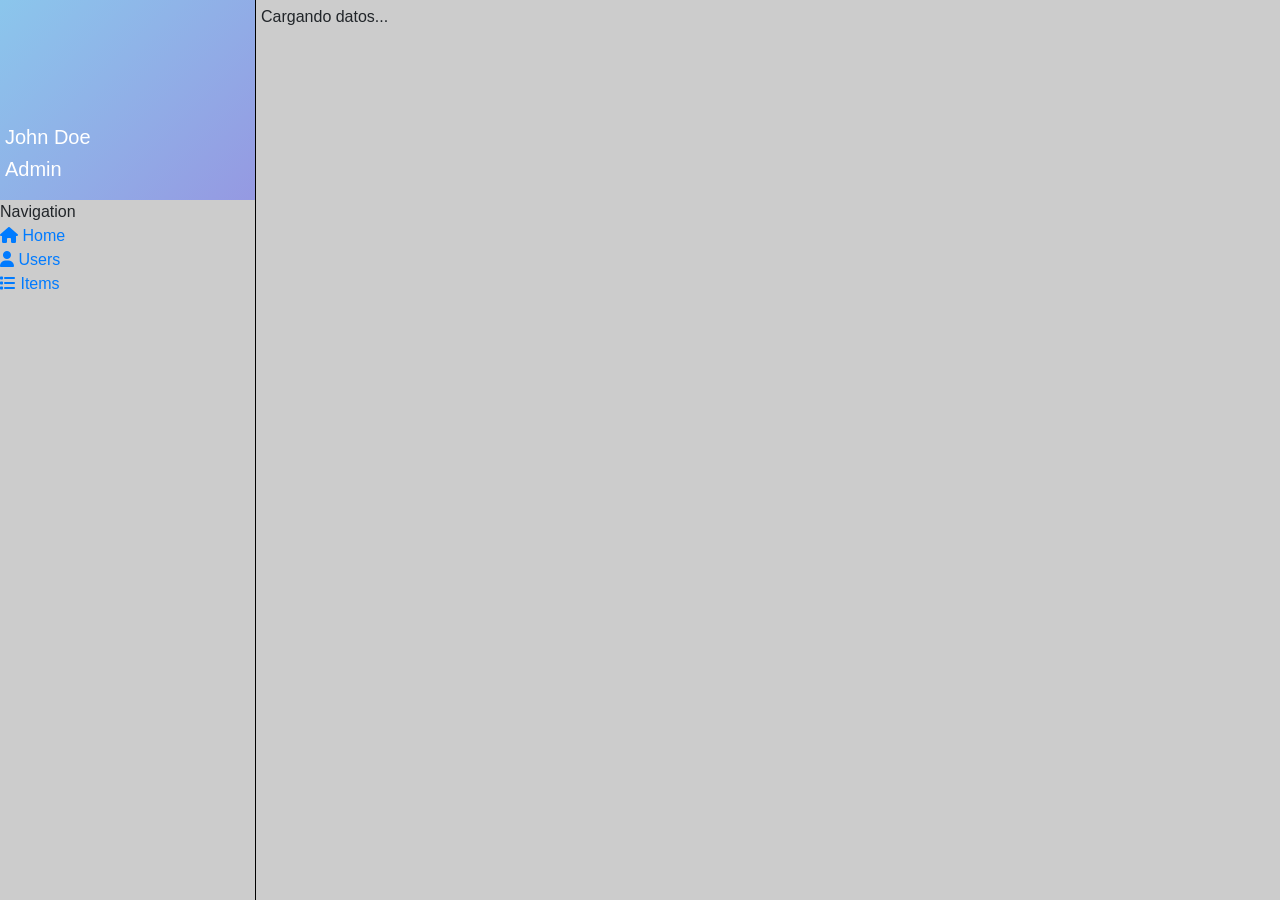
==== index.html @ b7928899 "first commit" ====
<!DOCTYPE html>
<html lang="en">

<head>
    <meta charset="UTF-8">
    <meta name="viewport" content="width=device-width, initial-scale=1.0">
    <link rel="stylesheet" href="https://cdnjs.cloudflare.com/ajax/libs/font-awesome/6.5.1/css/all.min.css">
    <link rel="stylesheet" href="./style/bootstrap.css">
    <link rel="stylesheet" href="./style/styles.css">
    <script src="./js/app.js" charset="utf-8" defer></script>
    <title>Purple Fusion</title>
</head>

<body>
    <div class="wrapper">
        <nav>
            <section class="header">
                <section>
                    <h5>John Doe</h5>
                    <h5>Admin</h5>
                </section>
            </section>
            <section class="content">
                <div class="title">Navigation</div>
                <ul>
                    <li>
                       <a href="">
                        <span class="fa-solid fa-house"></span>
                        <span>Home</span>
                       </a>
                    </li>
                    <li>
                        <a href="">
                            <span>
                                <i class="fa-solid fa-user"></i>
                            </span>
                            <span>Users</span>
                        </a>
                    </li>
                    <li>
                        <a href="">
                            <span>
                                <i class="fa-solid fa-list"></i>
                            </span>
                            <span>Items</span>
                        </a>
                    </li>
                </ul>
            </section>
        </nav>
        <section class="main">
            <div id="apiData">Cargando datos...</div>
        </section>
    </div>
    <script src="./js/app.js" charset="utf-8" defer></script>
</body>

</html>
---- style/styles.css ----
:root {
  --salmon: #e74c3c;
  --pink: #ff9ff3;
  --aqua-marine: #00cec9;

  --primary-color: var(--salmon);
  --secondary-color: var(--pink);
  --accent-color: var(--aqua-marine);
}
*{
  -webkit-box-sizing: border-box;
  -moz-box-sizing: border-box;
  -o-box-sizing: border-box;
  -ms-box-sizing: border-box;
  box-sizing: border-box;
  padding: 0;
  margin: 0;
}
body{
  width: 100vw;
  height: 100vh;
}
.wrapper{
  width: 100%;
  height: 100%;
  background-color: #CCCCCC;
  display: grid;
  grid-template-columns: 20% 1fr;
  grid-template-rows: 1fr;
}
nav{

  border-right: 1px solid #000000;
}
nav .header{
  height: 200px;
  display: flex;
  flex-direction: row;
  justify-content: flex-end;
  align-items: flex-end;
  padding: 5px;
  background-color: hsl(204, 72%, 74%);
background-image: linear-gradient(135deg, #8BC6EC 0%, #9599E2 100%);

}
nav .header section{
  width: 100%;
  height: 70px;
  font-size: 0.9em;
  color: #FFFFFF;
}
.main{
  /* background-color: red; */
  padding: 5px;
}
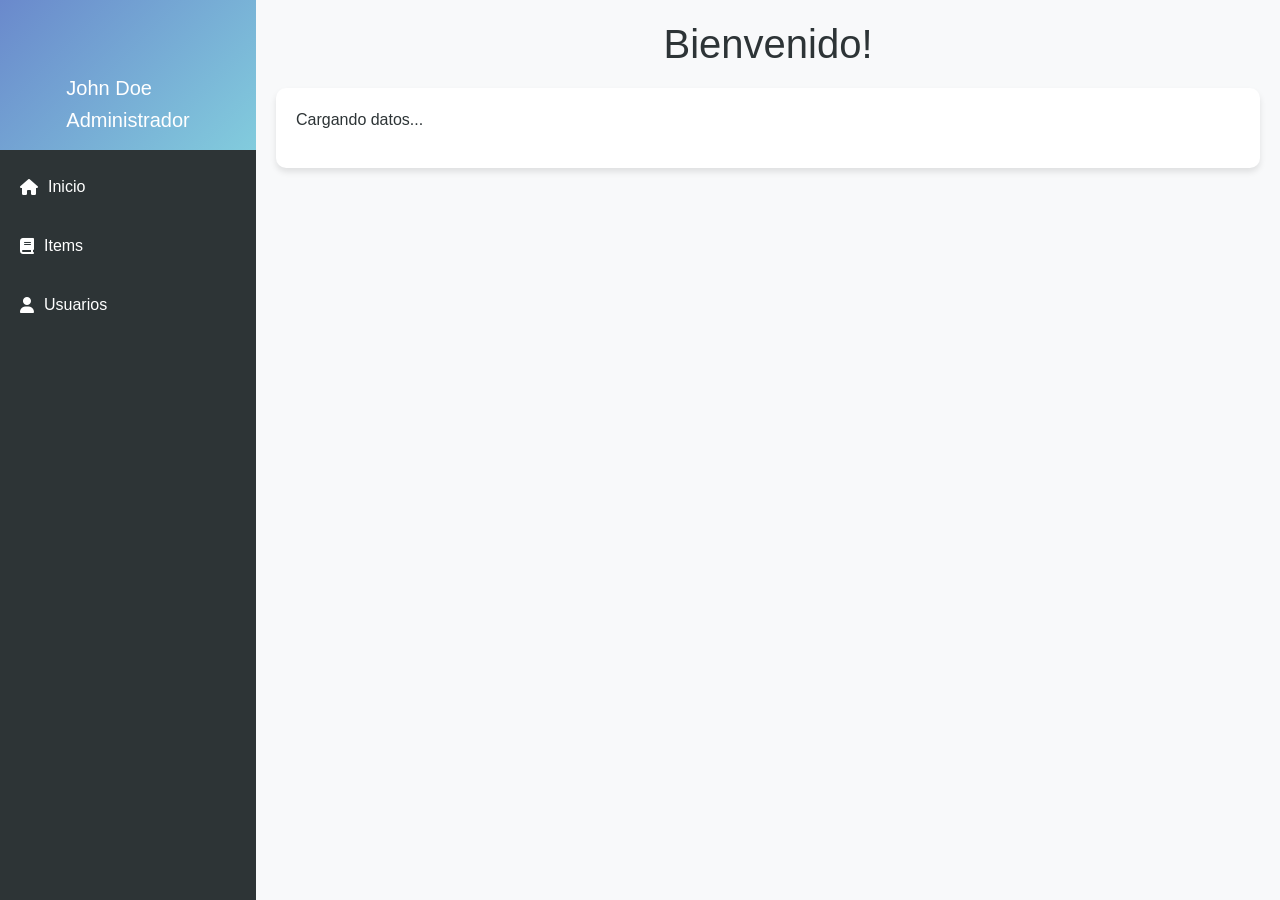
==== commit e895cd10: "Desing Changed" ====
--- a/index.html
+++ b/index.html
@@ -7,7 +7,6 @@
     <link rel="stylesheet" href="https://cdnjs.cloudflare.com/ajax/libs/font-awesome/6.5.1/css/all.min.css">
     <link rel="stylesheet" href="./style/bootstrap.css">
     <link rel="stylesheet" href="./style/styles.css">
-    <script src="./js/app.js" charset="utf-8" defer></script>
     <title>Purple Fusion</title>
 </head>
 
@@ -17,42 +16,40 @@
             <section class="header">
                 <section>
                     <h5>John Doe</h5>
-                    <h5>Admin</h5>
+                    <h5>Administrador</h5>
                 </section>
             </section>
             <section class="content">
-                <div class="title">Navigation</div>
                 <ul>
                     <li>
-                       <a href="">
-                        <span class="fa-solid fa-house"></span>
-                        <span>Home</span>
-                       </a>
-                    </li>
-                    <li>
                         <a href="">
-                            <span>
-                                <i class="fa-solid fa-user"></i>
-                            </span>
-                            <span>Users</span>
+                            <span class="fa-solid fa-house"></span>
+                            <span>Inicio</span>
                         </a>
                     </li>
                     <li>
                         <a href="">
-                            <span>
-                                <i class="fa-solid fa-list"></i>
-                            </span>
+                            <span class="fa-solid fa-book"></span>
                             <span>Items</span>
+                        </a>
+                    </li>
+                    <li>
+                        <a href="">
+                            <span class="fa-solid fa-user"></span>
+                            <span>Usuarios</span>
                         </a>
                     </li>
                 </ul>
             </section>
         </nav>
         <section class="main">
-            <div id="apiData">Cargando datos...</div>
+            <h1 class="page-title">Bienvenido!</h1>
+            <div id="apiData" class="content-box">
+                <p>Cargando datos...</p>
+            </div>
         </section>
     </div>
     <script src="./js/app.js" charset="utf-8" defer></script>
 </body>
 
-</html>+</html>
--- a/style/styles.css
+++ b/style/styles.css
@@ -1,55 +1,103 @@
 :root {
-  --salmon: #e74c3c;
-  --pink: #ff9ff3;
-  --aqua-marine: #00cec9;
+  --primary-color: #2d3436;
+  --secondary-color: #636e72;
+  --accent-color: #0984e3;
+  --bg-color: #f8f9fa;
+}
 
-  --primary-color: var(--salmon);
-  --secondary-color: var(--pink);
-  --accent-color: var(--aqua-marine);
+* {
+  box-sizing: border-box;
+  margin: 0;
+  padding: 0;
 }
-*{
-  -webkit-box-sizing: border-box;
-  -moz-box-sizing: border-box;
-  -o-box-sizing: border-box;
-  -ms-box-sizing: border-box;
-  box-sizing: border-box;
-  padding: 0;
-  margin: 0;
+
+body {
+  font-family: 'Arial', sans-serif;
+  background-color: var(--bg-color);
+  color: var(--primary-color);
 }
-body{
-  width: 100vw;
+
+.wrapper {
+  display: grid;
+  grid-template-columns: 20% 1fr;
   height: 100vh;
 }
-.wrapper{
+
+nav {
+  background-color: var(--primary-color);
+  color: white;
+}
+
+nav .header {
+  height: 150px;
+  display: flex;
+  align-items: flex-end;
+  justify-content: center;
+  padding: 10px;
+  background: linear-gradient(135deg, #6a89cc, #82ccdd);
+}
+
+nav ul {
+  list-style: none;
+  padding: 0;
+}
+
+nav ul li {
+  margin: 15px 0;
+}
+
+nav ul li a {
+  text-decoration: none;
+  color: white;
+  display: flex;
+  align-items: center;
+  padding: 10px;
+  transition: all 0.3s;
+}
+
+nav ul li a:hover {
+  background-color: var(--accent-color);
+  border-radius: 5px;
+}
+
+nav ul li span {
+  margin-left: 10px;
+}
+
+.main {
+  padding: 20px;
+}
+
+.page-title {
+  text-align: center;
+  color: var(--primary-color);
+  margin-bottom: 20px;
+}
+
+.content-box {
+  background-color: white;
+  padding: 20px;
+  border-radius: 10px;
+  box-shadow: 0 4px 6px rgba(0, 0, 0, 0.1);
+}
+
+table {
   width: 100%;
-  height: 100%;
-  background-color: #CCCCCC;
-  display: grid;
-  grid-template-columns: 20% 1fr;
-  grid-template-rows: 1fr;
+  border-collapse: collapse;
+  margin-top: 20px;
 }
-nav{
 
-  border-right: 1px solid #000000;
+table th, table td {
+  text-align: left;
+  padding: 10px;
+  border: 1px solid var(--secondary-color);
 }
-nav .header{
-  height: 200px;
-  display: flex;
-  flex-direction: row;
-  justify-content: flex-end;
-  align-items: flex-end;
-  padding: 5px;
-  background-color: hsl(204, 72%, 74%);
-background-image: linear-gradient(135deg, #8BC6EC 0%, #9599E2 100%);
 
+table th {
+  background-color: var(--accent-color);
+  color: white;
 }
-nav .header section{
-  width: 100%;
-  height: 70px;
-  font-size: 0.9em;
-  color: #FFFFFF;
+
+table tr:nth-child(even) {
+  background-color: #f2f2f2;
 }
-.main{
-  /* background-color: red; */
-  padding: 5px;
-}
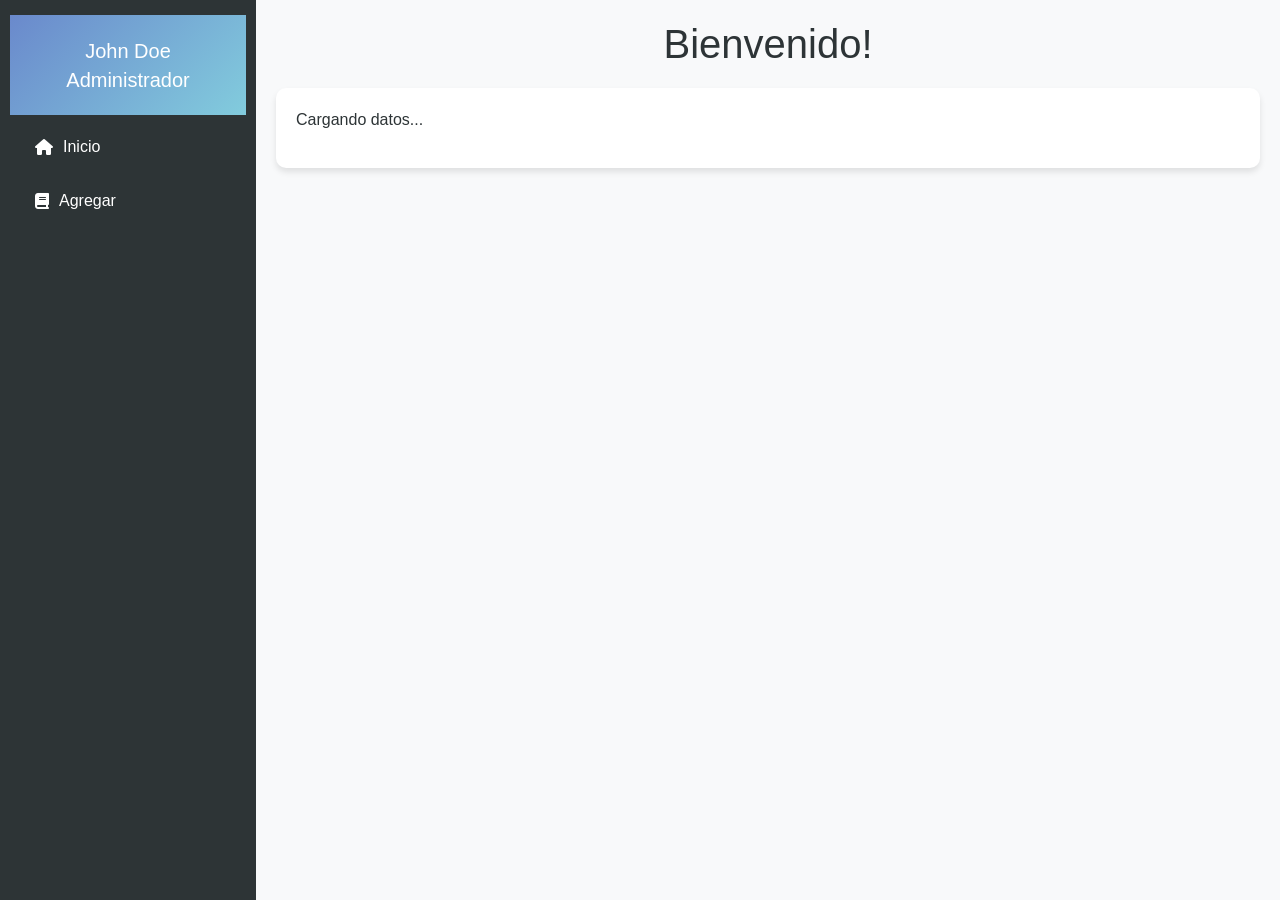
==== commit f93deaec: "Added | Delete, Update and Add funcionality" ====
--- a/index.html
+++ b/index.html
@@ -7,6 +7,7 @@
     <link rel="stylesheet" href="https://cdnjs.cloudflare.com/ajax/libs/font-awesome/6.5.1/css/all.min.css">
     <link rel="stylesheet" href="./style/bootstrap.css">
     <link rel="stylesheet" href="./style/styles.css">
+    <script src="https://cdn.jsdelivr.net/npm/bootstrap@5.3.1/dist/js/bootstrap.bundle.min.js"></script>
     <title>Purple Fusion</title>
 </head>
 
@@ -22,21 +23,15 @@
             <section class="content">
                 <ul>
                     <li>
-                        <a href="">
+                        <a href="#">
                             <span class="fa-solid fa-house"></span>
                             <span>Inicio</span>
                         </a>
                     </li>
                     <li>
-                        <a href="">
+                        <a href="#" data-bs-toggle="modal" data-bs-target="#addModal">
                             <span class="fa-solid fa-book"></span>
-                            <span>Items</span>
-                        </a>
-                    </li>
-                    <li>
-                        <a href="">
-                            <span class="fa-solid fa-user"></span>
-                            <span>Usuarios</span>
+                            <span>Agregar</span>
                         </a>
                     </li>
                 </ul>
@@ -49,6 +44,93 @@
             </div>
         </section>
     </div>
+
+    <!-- Modal Agregar -->
+    <div class="modal fade" id="addModal" tabindex="-1" aria-labelledby="addModalLabel" aria-hidden="true">
+        <div class="modal-dialog">
+            <div class="modal-content">
+                <div class="modal-header">
+                    <h5 class="modal-title" id="addModalLabel">Agregar Nuevo Producto</h5>
+                </div>
+                <div class="modal-body">
+                    <form id="addProductForm">
+                        <div class="mb-3">
+                            <label for="addProductName" class="form-label">Nombre</label>
+                            <input type="text" class="form-control" id="addProductName" required>
+                        </div>
+                        <div class="mb-3">
+                            <label for="addProductDescription" class="form-label">Descripción</label>
+                            <textarea class="form-control" id="addProductDescription" required></textarea>
+                        </div>
+                        <div class="mb-3">
+                            <label for="addProductQuantity" class="form-label">Cantidad</label>
+                            <input type="number" class="form-control" id="addProductQuantity" required>
+                        </div>
+                        <div class="mb-3">
+                            <label for="addProductPrice" class="form-label">Precio</label>
+                            <input type="number" step="0.01" class="form-control" id="addProductPrice" required>
+                        </div>
+                        <button type="submit" class="btn btn-primary">Agregar</button>
+                        <button type="button" class="btn btn-secondary" data-bs-dismiss="modal">Cerrar</button>
+                    </form>
+                </div>
+            </div>
+        </div>
+    </div>
+
+    <!-- Modal Editar -->
+    <div class="modal fade" id="editModal" tabindex="-1" aria-labelledby="editModalLabel" aria-hidden="true">
+        <div class="modal-dialog">
+            <div class="modal-content">
+                <div class="modal-header">
+                    <h5 class="modal-title" id="editModalLabel">Editar Producto</h5>
+                </div>
+                <div class="modal-body">
+                    <form id="editProductForm">
+                        <input type="hidden" id="editProductId">
+                        <div class="mb-3">
+                            <label for="editProductName" class="form-label">Nombre</label>
+                            <input type="text" class="form-control" id="editProductName" required>
+                        </div>
+                        <div class="mb-3">
+                            <label for="editProductDescription" class="form-label">Descripción</label>
+                            <textarea class="form-control" id="editProductDescription" required></textarea>
+                        </div>
+                        <div class="mb-3">
+                            <label for="editProductQuantity" class="form-label">Cantidad</label>
+                            <input type="number" class="form-control" id="editProductQuantity" required>
+                        </div>
+                        <div class="mb-3">
+                            <label for="editProductPrice" class="form-label">Precio</label>
+                            <input type="number" step="0.01" class="form-control" id="editProductPrice" required>
+                        </div>
+                        <button type="submit" class="btn btn-primary">Guardar Cambios</button>
+                        <button type="button" class="btn btn-secondary" data-bs-dismiss="modal">Cerrar</button>
+                    </form>
+                </div>
+            </div>
+        </div>
+    </div>
+
+    <!-- Modal Confirmar Eliminación -->
+    <div class="modal fade" id="deleteModal" tabindex="-1" aria-labelledby="deleteModalLabel" aria-hidden="true">
+        <div class="modal-dialog">
+            <div class="modal-content">
+                <div class="modal-header">
+                    <h5 class="modal-title" id="deleteModalLabel">Eliminar Producto</h5>
+                </div>
+                <div class="modal-body">
+                    <p>¿Estás seguro de que deseas eliminar este producto?</p>
+                    <input type="hidden" id="deleteProductId">
+                </div>
+                <div class="modal-footer">
+                    <button type="button" class="btn btn-secondary" data-bs-dismiss="modal">Cancelar</button>
+                    <button type="button" class="btn btn-danger" id="confirmDeleteBtn">Eliminar</button>
+                </div>
+            </div>
+        </div>
+    </div>
+
     <script src="./js/app.js" charset="utf-8" defer></script>
 </body>
 
--- a/style/styles.css
+++ b/style/styles.css
@@ -19,31 +19,43 @@
 
 .wrapper {
   display: grid;
-  grid-template-columns: 20% 1fr;
+  grid-template-columns: 20% 80%; /* Ajustamos el tamaño del menú y contenido */
   height: 100vh;
 }
 
 nav {
   background-color: var(--primary-color);
   color: white;
+  display: flex;
+  flex-direction: column;
+  padding: 15px 10px; /* Agregamos padding interno */
+  overflow-y: auto; /* Permitimos desplazamiento si el menú es largo */
 }
 
 nav .header {
-  height: 150px;
+  height: 100px;
   display: flex;
-  align-items: flex-end;
+  align-items: center;
   justify-content: center;
+  flex-direction: column;
   padding: 10px;
   background: linear-gradient(135deg, #6a89cc, #82ccdd);
+  color: white;
+  text-align: center;
+}
+
+nav .header h5 {
+  margin: 5px 0;
 }
 
 nav ul {
   list-style: none;
   padding: 0;
+  margin: 0;
 }
 
 nav ul li {
-  margin: 15px 0;
+  margin: 10px 0;
 }
 
 nav ul li a {
@@ -51,13 +63,17 @@
   color: white;
   display: flex;
   align-items: center;
-  padding: 10px;
-  transition: all 0.3s;
+  padding: 10px 15px;
+  transition: all 0.3s ease;
+  background-color: transparent;
+  border-radius: 5px;
 }
 
-nav ul li a:hover {
+nav ul li a:hover,
+nav ul li a.active {
   background-color: var(--accent-color);
-  border-radius: 5px;
+  color: white;
+  font-weight: bold;
 }
 
 nav ul li span {
@@ -66,6 +82,7 @@
 
 .main {
   padding: 20px;
+  overflow-y: auto; /* Permitimos scroll en caso de contenido largo */
 }
 
 .page-title {
@@ -87,7 +104,8 @@
   margin-top: 20px;
 }
 
-table th, table td {
+table th,
+table td {
   text-align: left;
   padding: 10px;
   border: 1px solid var(--secondary-color);
